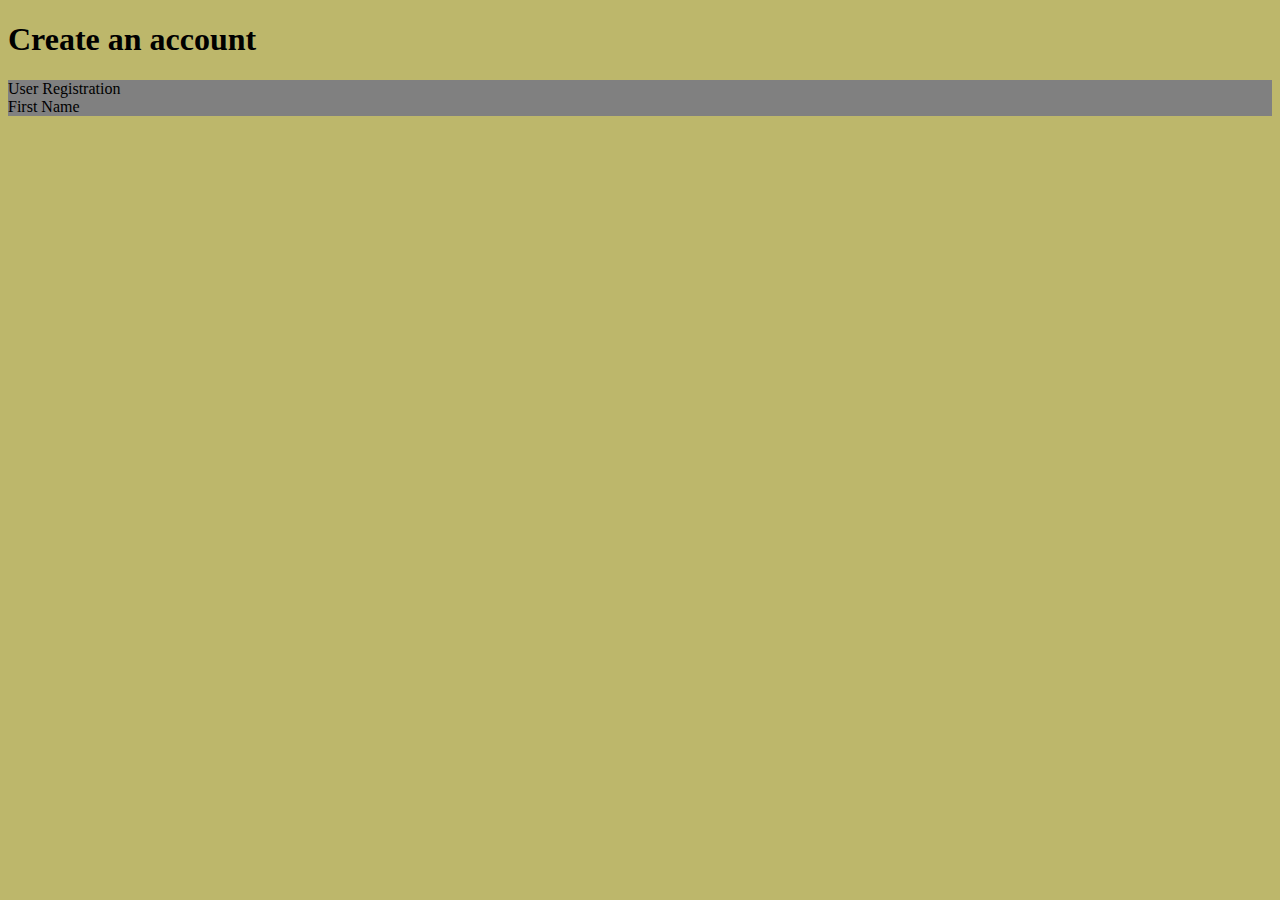
==== index.html @ 2a817dfd "first commit" ====
<!DOCTYPE html>
<html lang="en">

<head>
  <meta charset="UTF-8">
  <meta name="viewport" content="width=device-width, initial-scale=1.0">
  <script src="index.js" defer></script>
  <link rel="stylesheet" href="styles.css">
  <title>User creation form</title>
</head>

<body>
  <header>
    <h1>Create an account</h1>
  </header>
  <main>
    <form action="./user-created.html" method="get">
      <div class='grid-container'>
        <div class='grid-item'>User Registration</div>
        <div class='grid-item'>First Name</div>
        <div class='grid-item'></div>
        <div class='grid-item'></div>
        <div class='grid-item'></div>
        <div class='grid-item'></div>
        <div class='grid-item'></div>
        <div class='grid-item'></div>
        <div class='grid-item'></div>
        <div class='grid-item'></div>
        <div class='grid-item'></div>
        <div class='grid-item'></div>
        <div class='grid-item'></div>
      </div>
    </form>
  </main>
</body>

</html>
---- styles.css ----
body {
  background-color: darkkhaki;
}

form {
  background-color: grey;
}

.grid-container {
  display: grid;
  border: black;
  border-width: 1;
}
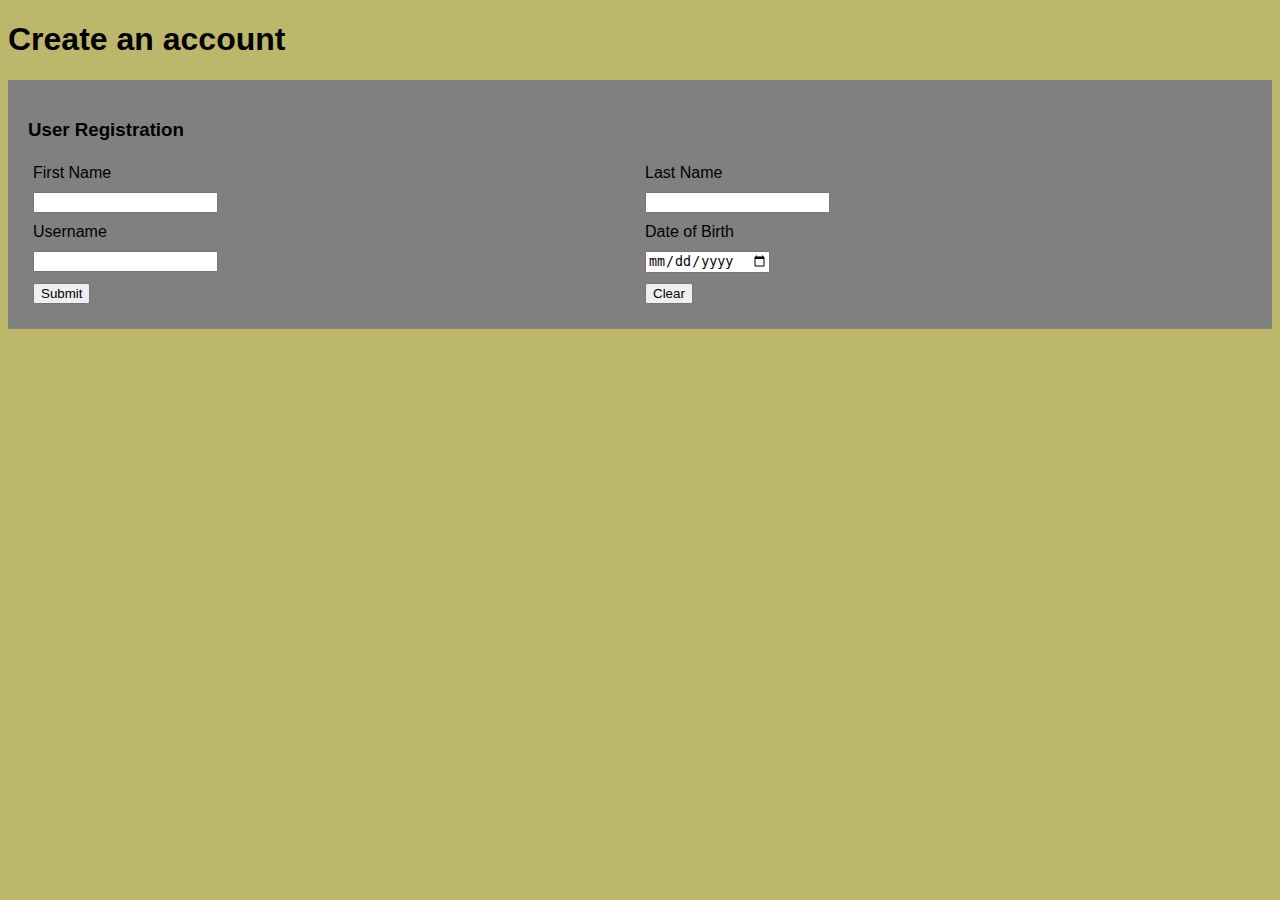
==== commit b8b75237: "username validation ugly but complete" ====
--- a/index.html
+++ b/index.html
@@ -16,19 +16,22 @@
   <main>
     <form action="./user-created.html" method="get">
       <div class='grid-container'>
-        <div class='grid-item'>User Registration</div>
-        <div class='grid-item'>First Name</div>
-        <div class='grid-item'></div>
-        <div class='grid-item'></div>
-        <div class='grid-item'></div>
-        <div class='grid-item'></div>
-        <div class='grid-item'></div>
-        <div class='grid-item'></div>
-        <div class='grid-item'></div>
-        <div class='grid-item'></div>
-        <div class='grid-item'></div>
-        <div class='grid-item'></div>
-        <div class='grid-item'></div>
+        <div class='grid-header'>
+          <h3>User Registration</h3>
+        </div>
+        <div class='grid-lfname'><label for="fname">First Name</label></div>
+        <div class='grid-ifname'><input type="text" name="fname" id="fname" required></div>
+        <div class='grid-wfname' id='grid-wfname'></div>
+        <div class='grid-llname'><label for="lname">Last Name</label></div>
+        <div class='grid-ilname'><input type="text" name="lname" id="lname" required></div>
+        <div class='grid-wlname'></div>
+        <div class='grid-luname'><label for="uname">Username</label></div>
+        <div class='grid-iuname' id='grid-iuname'><input type="text" name="uname" id="uname" required></div>
+        <div class='grid-ldob'><label for="dob">Date of Birth</label></div>
+        <div class='grid-idob'><input type="date" name="dob" id="dob" required></div>
+        <div class='grid-wdob'></div>
+        <div class='grid-bsubmit'><button type="submit" id='sbutton'>Submit</button></div>
+        <div class='grid-bclear'><button type="reset" id='cbutton'>Clear</button></div>
       </div>
     </form>
   </main>
--- a/styles.css
+++ b/styles.css
@@ -1,13 +1,90 @@
 body {
   background-color: darkkhaki;
+  font-family: "Lucida Sans", "Lucida Sans Regular", "Lucida Grande",
+    "Lucida Sans Unicode", Geneva, Verdana, sans-serif;
+  font-size: 16px;
 }
 
 form {
   background-color: grey;
 }
 
+p {
+  font-size: x-small;
+  font-family: Impact, Haettenschweiler, "Arial Narrow Bold", sans-serif;
+}
+
+.invalid-input {
+  background: lightpink;
+  color: red;
+}
+
+.valid-input {
+  background: lightgreen;
+  color: green;
+}
+
 .grid-container {
   display: grid;
-  border: black;
-  border-width: 1;
+  padding: 20px;
 }
+
+.grid-header {
+  grid-column: 1/5;
+  grid-row: 1/2;
+}
+
+.grid-lfname {
+  grid-column: 1/2;
+  grid-row: 2/3;
+  padding: 5px;
+}
+.grid-ifname {
+  grid-column: 1/2;
+  grid-row: 3/4;
+  padding: 5px;
+}
+
+.grid-llname {
+  grid-column: 3/4;
+  grid-row: 2/3;
+  padding: 5px;
+}
+.grid-ilname {
+  grid-column: 3/4;
+  grid-row: 3/4;
+  padding: 5px;
+}
+
+.grid-luname {
+  grid-column: 1/2;
+  grid-row: 4/5;
+  padding: 5px;
+}
+.grid-iuname {
+  grid-column: 1/2;
+  grid-row: 5/6;
+  padding: 5px;
+}
+
+.grid-ldob {
+  grid-column: 3/4;
+  grid-row: 4/5;
+  padding: 5px;
+}
+.grid-idob {
+  grid-column: 3/4;
+  grid-row: 5/6;
+  padding: 5px;
+}
+
+.grid-bsubmit {
+  grid-column: 1/3;
+  grid-row: 6/7;
+  padding: 5px;
+}
+.grid-bclear {
+  grid-column: 3/5;
+  grid-row: 6/7;
+  padding: 5px;
+}
